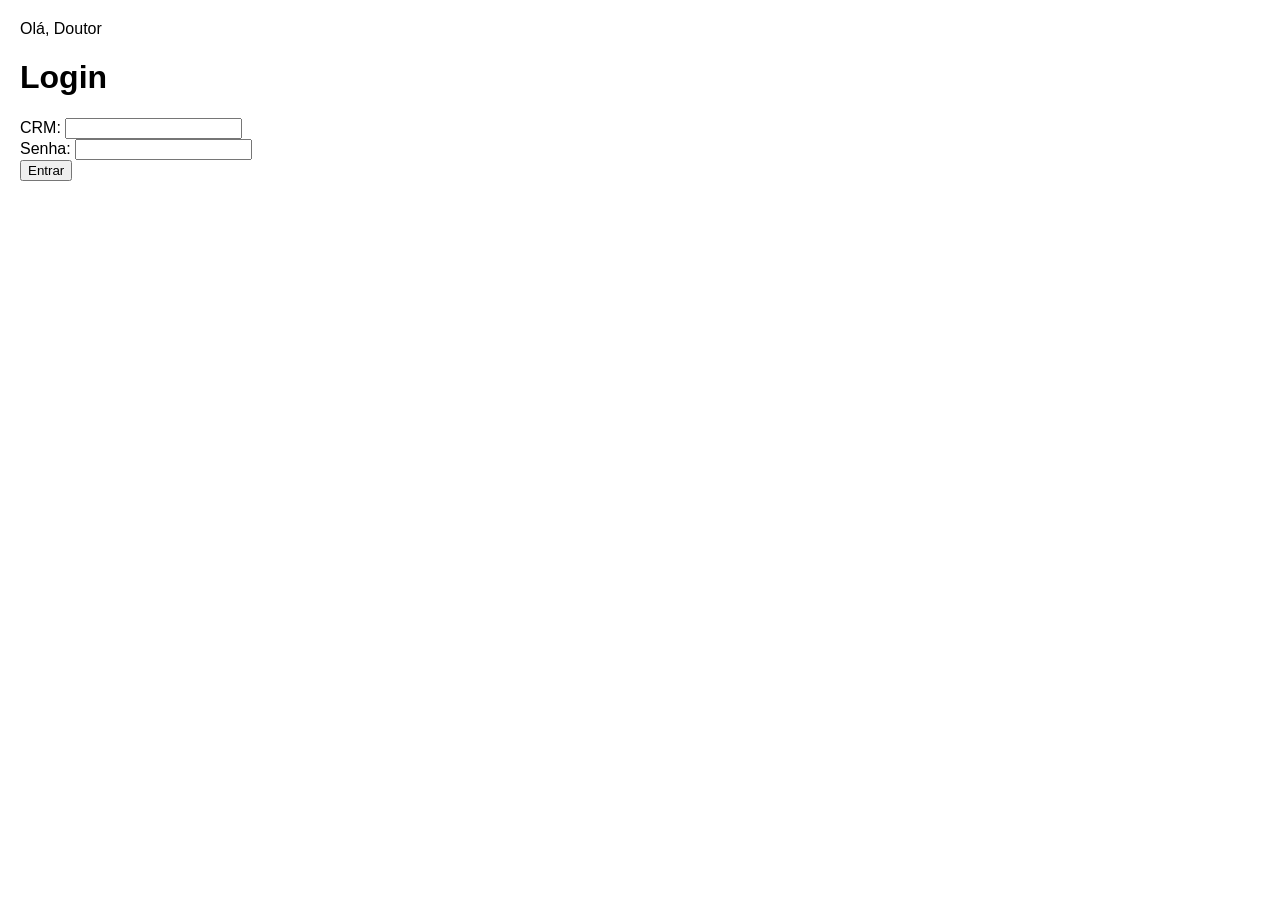
==== SP3115542/templates/loginmedico.html @ 9b510d09 "Add files via upload Atividade de login com flask e session" ====
<!DOCTYPE html>
<html lang="en">
<head>
    <meta charset="UTF-8">
    <meta name="viewport" content="width=device-width, initial-scale=1.0">
    <title>Página do profissional</title>
    <style>
        body {
            font-family: Arial, sans-serif;
            margin: 20px;
        }
    </style>
</head>
<body>
    <p> Olá, Doutor</p>
    <h1>Login</h1>
    <form method="post">
        <label for="username">CRM:</label>
        <input type="text" name="username" required>
        <br>
        <label for="password">Senha:</label>
        <input type="password" name="password" required>
        <br>
        <button type="submit">Entrar</button>
    </form>

</body>
</html>
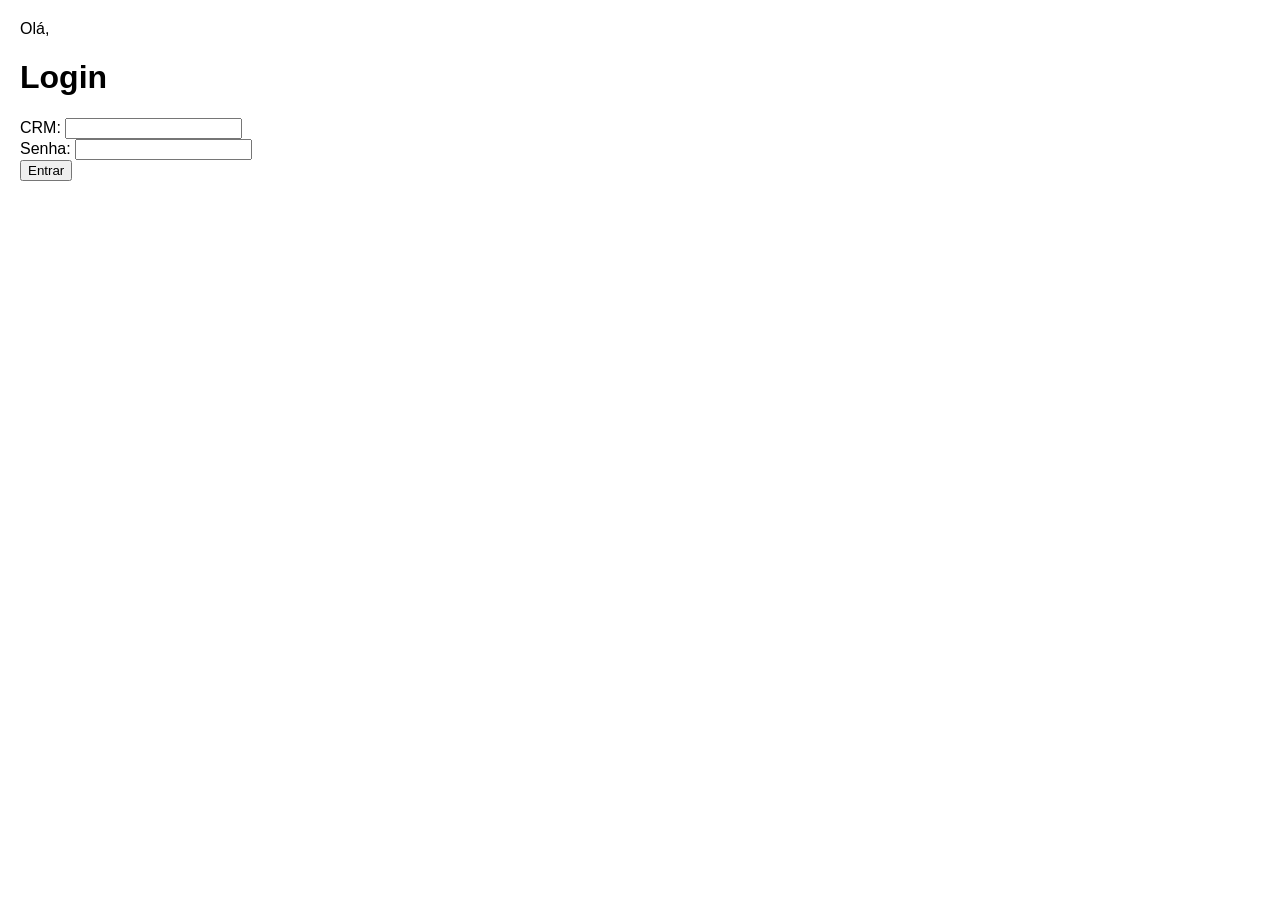
==== commit d430f1b0: "Atividade quase completa" ====
--- a/SP3115542/templates/loginmedico.html
+++ b/SP3115542/templates/loginmedico.html
@@ -12,7 +12,7 @@
     </style>
 </head>
 <body>
-    <p> Olá, Doutor</p>
+    <p> Olá, </p>
     <h1>Login</h1>
     <form method="post">
         <label for="username">CRM:</label>
